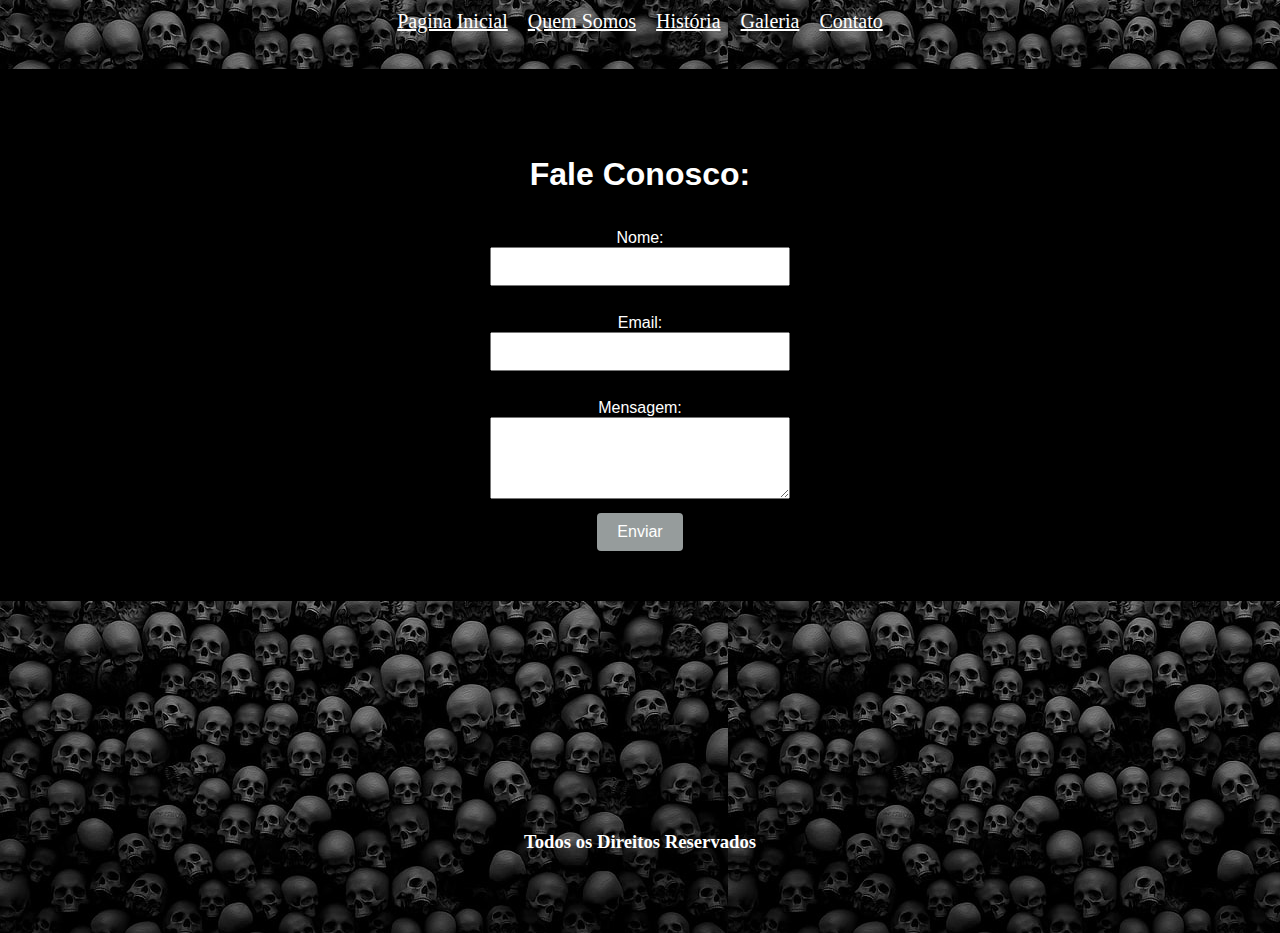
==== contato.html @ b3810276 "atualização das telas" ====
<!DOCTYPE html>
<html lang="pt-br">
<head>
    <meta charset="UTF-8">
    <meta name="viewport" content="width=device-width, initial-scale=1.0">
    <title>Contato</title>
    <link rel="stylesheet" href="styleContato.css">
</head>
<body>
    <div>
        <div class="listas">
            <li class="listasPaginas">
                <ul class="paginaInicial"><a href="/index.html">Pagina Inicial</a></ul> <br><br><br>
                <ul class="quemSomos"><a href="quemSomos.html">Quem Somos</a></ul> <br><br>
                <ul class="historia"><a href="historia.html">História</a></ul>
                <ul class="galeria"><a href="galeria.html">Galeria</a></ul>
                <ul class="contato"><a href="contato.html">Contato</a></ul>
                
            </li>
        </div>
    </div>
    <div class="container"><!--<img class="fundo" src="/imagens/fundo.jpeg" alt=""> -->
        
        <div> 
            
            <div class="container2">
                <div class="textoP">
                    <br><br><h1  >Fale Conosco:</h1><br><br>
                    <form action="#" method="post">
                        <label for="nome">Nome:</label><br>
                        <input class="textof" type="text" id="nome" name="nome" required><br><br>
                    
                        <label for="email">Email:</label><br>
                        <input class="textof" type="email" id="email" name="email" required><br><br>
                    
                        <label for="mensagem">Mensagem:</label><br>
                        <textarea class="textof" id="mensagem" name="mensagem" rows="4" required></textarea><br>
                    
                        <input type="submit" value="Enviar">
                    </form>                
                </div>
            </div>
        </div>
    </div>
    <div  class="containerInterno" >
        <h3 class="direitos">Todos os Direitos Reservados</h6>
    </div>
</body>     
</html>
---- styleContato.css ----
*{
    margin: 0%;
    padding: 0%;
    color: white;
    
}
.listasPaginas {
    display: flex;
    justify-content: center; /*justifica o texto no site*/
    background-image: url(/imagens/fundo.jpeg);
    content: '\2022';
    font-size: 20px;
}
.paginaInicial {
    margin: 10px;
}
.quemSomos {
    margin: 10px;
}
.historia {
    margin: 10px;
}
.galeria {
    margin: 10px;
}
.contato {
    margin: 10px;
}


.listas {
    
    
}
.container {
    display: flex;
    flex-direction: row;
    justify-content: center;
    align-items: center;
    flex-wrap: wrap;
    align-content: center;
    row-gap: 10px;
    column-gap: 30px;
    background-color: black;
    padding: 16px;
    height: 500px;
}

.textoP {
    color: white;
    font-family: Arial, Helvetica, sans-serif;
    text-align: center;
    
    
}
.containerInterno {
    display: flex;
    flex-direction: row;
    justify-content: center;
    align-items: center;
    flex-wrap: wrap;
    align-content: center;
    row-gap: 10px;
    column-gap: 30px;
    background-image: url(/imagens/fundo.jpeg);
    background-repeat: repeat,;
    border-image: none;
    padding: 16px;
    height: 300px;
    
}
.textDireito {
    color: black;
    text-align: center;
    padding: 50%;
    font-family: Arial, Helvetica, sans-serif;
}

/*body {
    content: ""; 
    background-image: url(/imagens/fundo.jpeg);
    background-size: cover;
    background-repeat: no-repeat;
    background-position: center;
    
    
    
    /*background-repeat: no-repeat;
    background-size: cover;*/ /*Organiza automativicamente a imagem*/  
/*} */ 


.logo {
    display: flex;
    width: auto;
    height: 300px;
    
    
    cursor: pointer;
}
.direitos {
    
    margin-top: 12%;
    
}
form {
    width: 300px;
    margin: 0 auto;
    
}
input[type="text"],

input[type="email"],
textarea {
    width: 100%;
    padding: 10px;
    margin-bottom: 10px;
    box-sizing: border-box;
}
input[type="submit"] {
    background-color: #969c9c;
    color: white;
    padding: 10px 20px;
    border: none;
    border-radius: 4px;
    cursor: pointer;
    font-size: 16px;
}
input[type="submit"]:hover {
    background-color: white;
    color: black;
}
.textof {
    color: black;
}
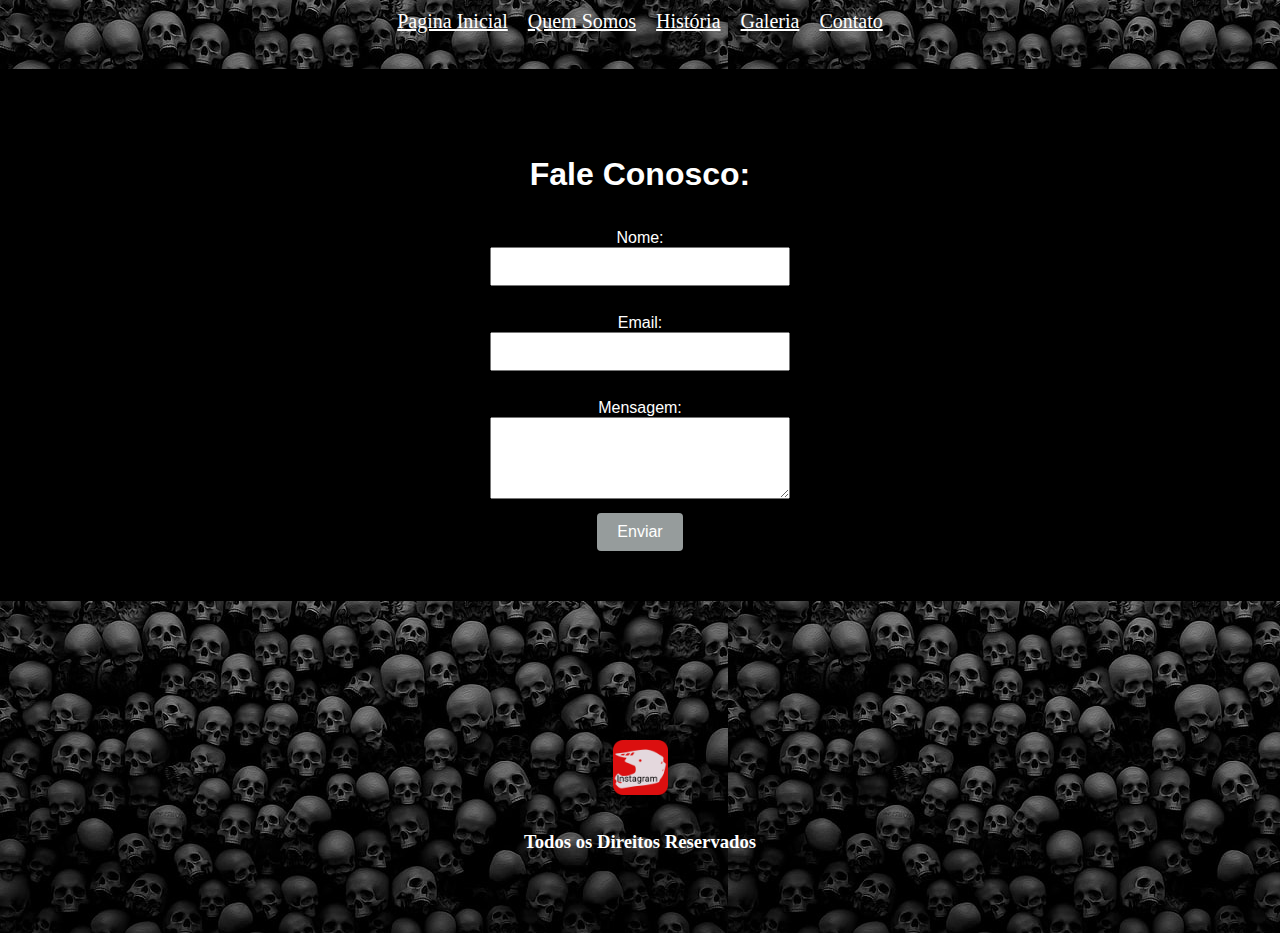
==== commit 6b74840d: "instagram" ====
--- a/contato.html
+++ b/contato.html
@@ -37,13 +37,14 @@
                         <textarea class="textof" id="mensagem" name="mensagem" rows="4" required></textarea><br>
                     
                         <input type="submit" value="Enviar">
-                    </form>                
+                    </form>   
                 </div>
             </div>
         </div>
     </div>
     <div  class="containerInterno" >
+        <img class="instagram" src="/imagens/iconeInstagram.png" alt="Instagram">
         <h3 class="direitos">Todos os Direitos Reservados</h6>
-    </div>
+    </div> 
 </body>     
 </html>--- a/styleContato.css
+++ b/styleContato.css
@@ -133,6 +133,13 @@
 .textof {
     color: black;
 }
+.instagram{
+    display: flex;
+    position: absolute;
+    height: 55px;
+    width: auto;
+    
+    
+}
 
 
-
